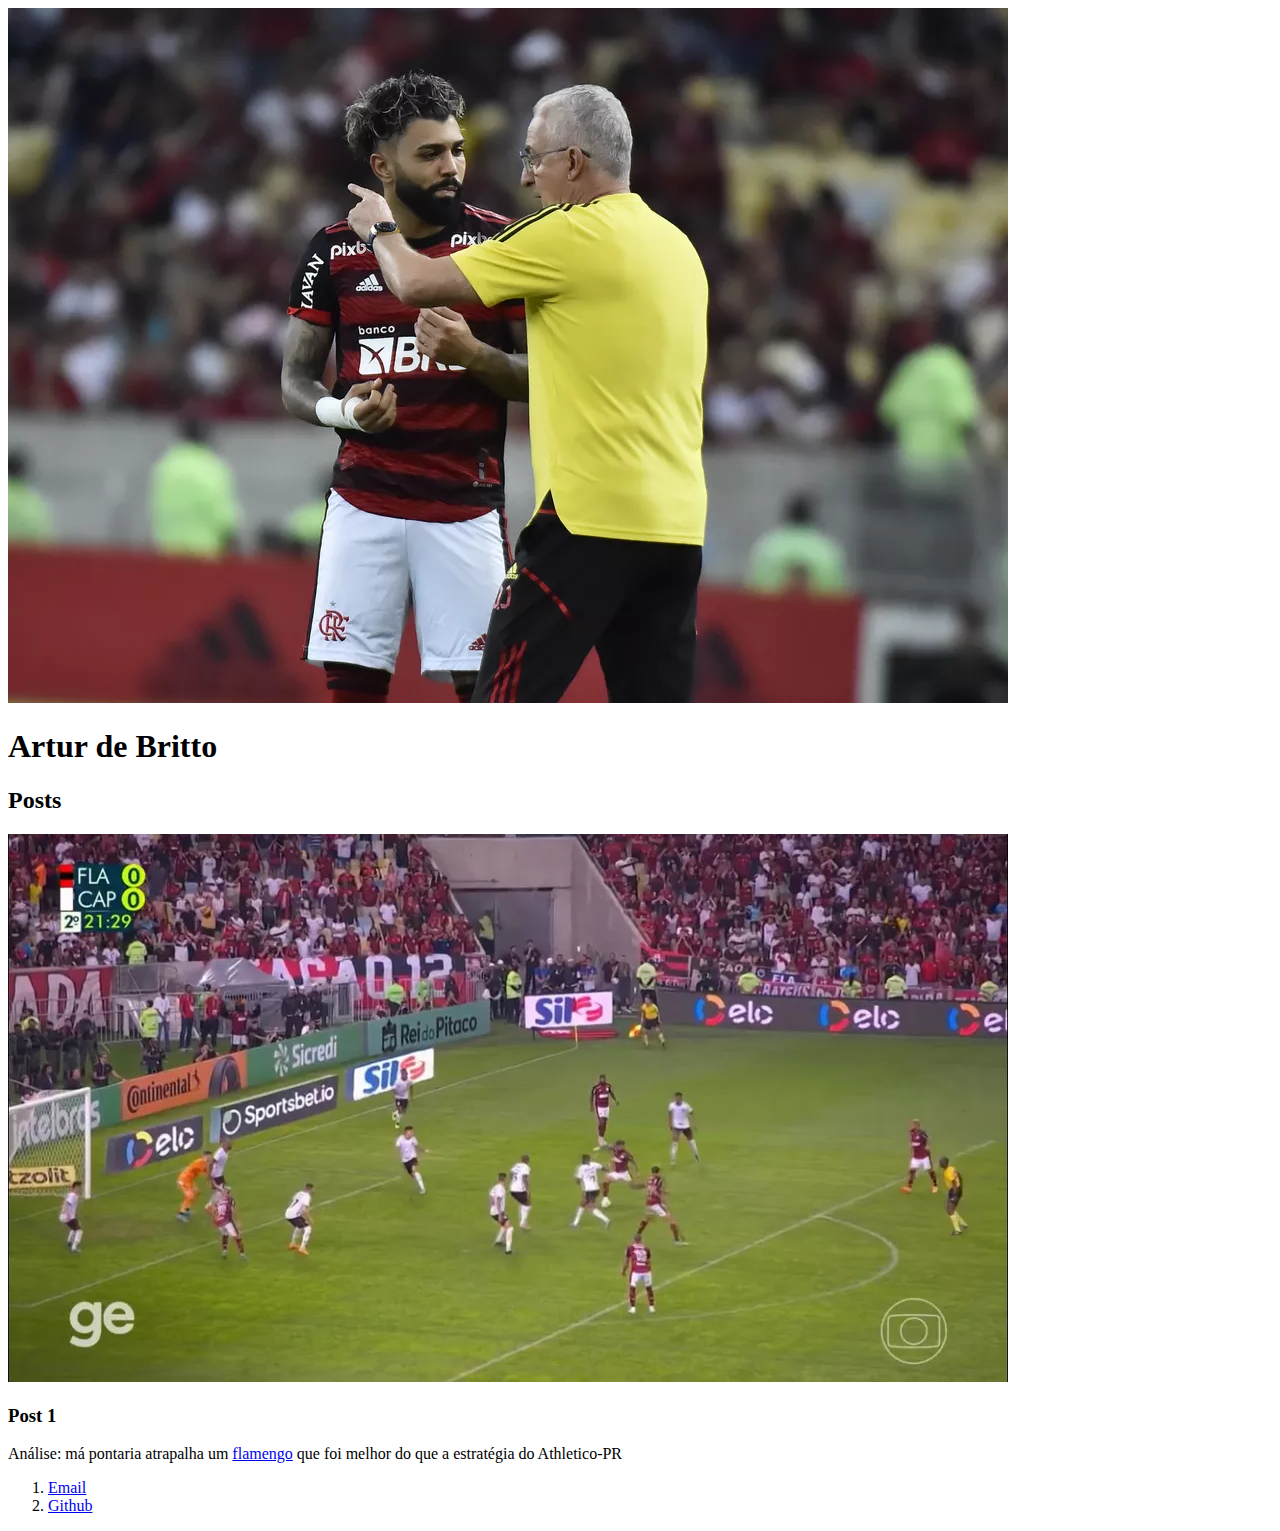
==== html5-css3/index.html @ 0c903422 "html5" ====
<!DOCTYPE html>
<html>
    <head>
        <meta charset = "utf-8">
        <title> Artur-de-Britto</title>
    </head>
    <body>
        <header>
            <img src="44.jpg" alt="Gabigol conversando com dorival durante a partida">
            <h1>Artur de Britto</h1>
        </header>
        <section>
            <header>
                <h2>Posts</h2>
            </header>
            <article>
                <header>
                    <img src="flamengo-atletico-pr.jpg" alt="Imagens durante a partida">
                    <h3>Post 1</h3>
                </header>
                <p>
                    Análise: má pontaria atrapalha um <a href="https://ge.globo.com/futebol/times/flamengo/noticia/2022/07/28/analise-ma-pontaria-atrapalha-um-flamengo-que-foi-melhor-do-que-a-estrategia-do-athletico-pr.ghtml">flamengo</a> que foi melhor do que a estratégia do Athletico-PR
                </p>
            </article>
        </section>
        <Footer>
           <ol>
            <li>
                <a href="arturbritto23@gmail.com">Email</a> 
            </li>
            <li>
                <a href="https://github.com/artur2308">Github</a>
            </li>
           </ol>
        </Footer>    
    </body>
</html>
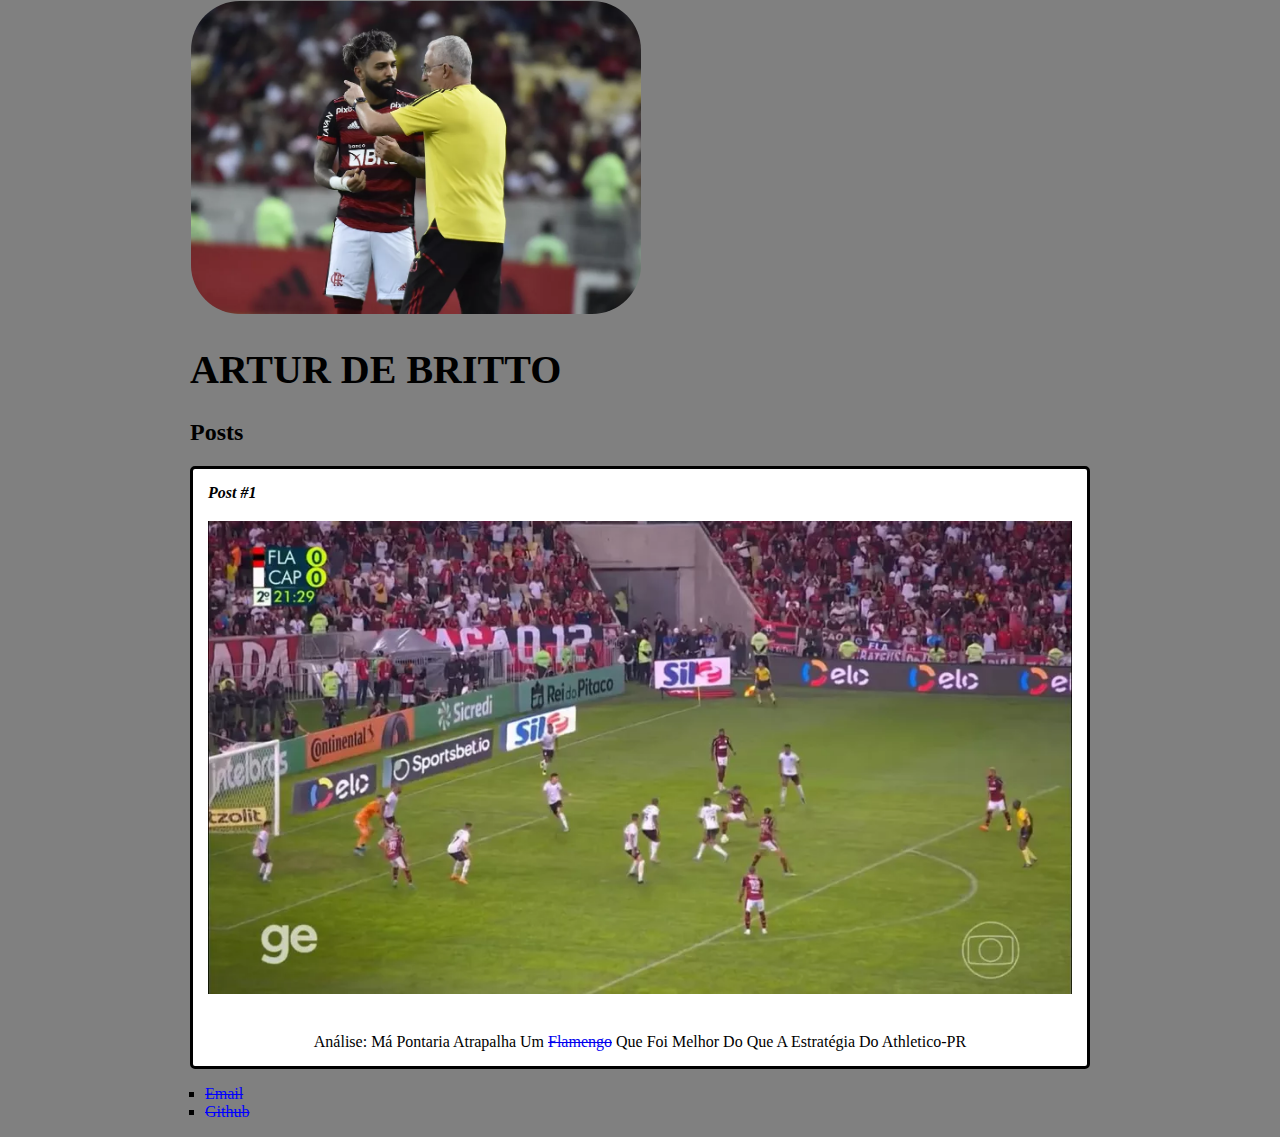
==== commit 75e23406: "css3" ====
--- a/html5-css3/index.html
+++ b/html5-css3/index.html
@@ -3,35 +3,37 @@
     <head>
         <meta charset = "utf-8">
         <title> Artur-de-Britto</title>
+        <link rel="stylesheet" href="style.css">
     </head>
     <body>
         <header>
-            <img src="44.jpg" alt="Gabigol conversando com dorival durante a partida">
-            <h1>Artur de Britto</h1>
+            <img src="44.jpg" alt="Gabigol conversando com dorival durante a partida" class="photo">
+            <h1 id="title">Artur de Britto</h1>
         </header>
         <section>
             <header>
-                <h2>Posts</h2>
+                <h2 class="subtitle">Posts</h2>
             </header>
-            <article>
+            <article class="post">
                 <header>
-                    <img src="flamengo-atletico-pr.jpg" alt="Imagens durante a partida">
-                    <h3>Post 1</h3>
+                    <h3 class="post_title"> Post #1<h3>
+                     <img src="flamengo-atletico-pr.jpg" alt="Imagens durante a partida" class="post_image">
+                    
                 </header>
-                <p>
+                <p class="post_content">
                     Análise: má pontaria atrapalha um <a href="https://ge.globo.com/futebol/times/flamengo/noticia/2022/07/28/analise-ma-pontaria-atrapalha-um-flamengo-que-foi-melhor-do-que-a-estrategia-do-athletico-pr.ghtml">flamengo</a> que foi melhor do que a estratégia do Athletico-PR
                 </p>
             </article>
         </section>
         <Footer>
-           <ol>
+           <ul class="contact_list">
             <li>
                 <a href="arturbritto23@gmail.com">Email</a> 
             </li>
             <li>
                 <a href="https://github.com/artur2308">Github</a>
             </li>
-           </ol>
+           </ul>
         </Footer>    
     </body>
 </html>--- a/html5-css3/style.css
+++ b/html5-css3/style.css
@@ -0,0 +1,57 @@
+body{
+    background-color: grey;
+    font-family: verdana;
+    max-width: 900px;
+    margin: auto;
+}
+
+#title, .subtitle, .post_title{
+  color: black;
+}
+
+#title{
+  font-size: 40px;
+  text-transform: uppercase;
+}
+
+a{
+  text-decoration: line-through;
+}
+
+.post_title{
+    font-size: 16px;
+    font-style:italic;
+    margin: 0;
+    margin-bottom: 15px;
+}
+.post{
+  background-color: white;
+  padding: 15px;
+  border: 3px solid #000;
+  margin-bottom: 15px;
+  border-radius: 5px;
+  text-transform: capitalize;
+}
+.post_content{
+  margin: 0;
+  margin-bottom: 15;
+  text-transform: capitalize;
+  text-align: center;
+}
+.post_image{
+  margin-bottom: 15px;
+  width: 100%;
+}
+.photo{
+  border: 1px solid #5050;
+  border-radius: 50px;
+  width: 50%;
+  height:50%;
+}
+.contact_list{
+  list-style-type: square;
+  padding-left: 15px;
+}
+.contact_list li a{
+  color:blue
+}